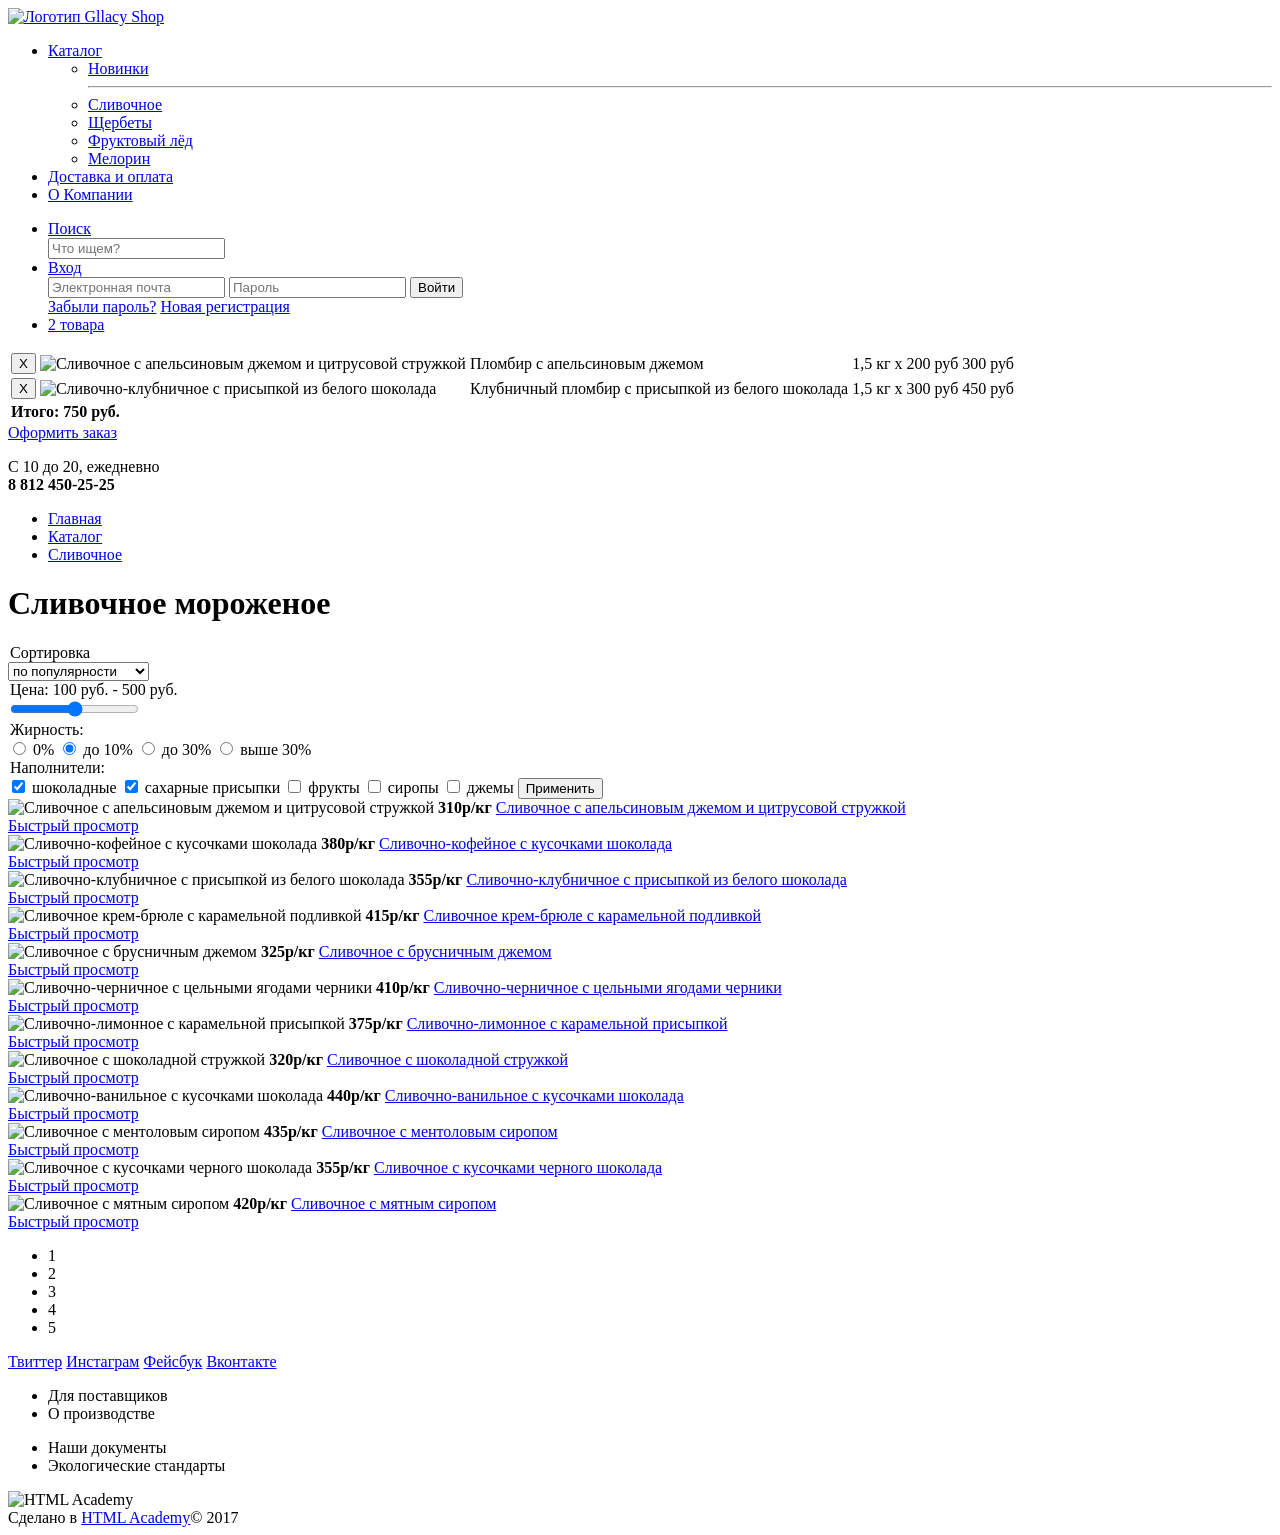
==== catalog.html @ f09cf829 "Добавлены всплывающие окна" ====
<!DOCTYPE html>
<html lang="ru">
  <head>
    <meta charset="utf-8">
    <title>HTML Academy: Глейси</title>
  </head>
  <body>
    <header class="page-header">
      <nav class="main-menu">
        <a class="page-header-logo" href="index.html">
          <img src="#" alt="Логотип Gllacy Shop">
        </a>
        <ul class="site-navigation">
          <li>
            <a href="#">Каталог</a>
            <ul class="submenu">
              <li><a href="#">Новинки</a></li><hr>
              <li><a href="catalog.html">Сливочное</a></li>
              <li><a href="#">Щербеты</a></li>
              <li><a href="#">Фруктовый лёд</a></li>
              <li><a href="#">Мелорин</a></li>
            </ul>
          </li>
          <li><a href="#">Доставка и оплата</a></li>
          <li><a href="#">О Компании</a></li>
        </ul>
        <ul class="user-navigation">
          <li class="search-btn"><a href="#">Поиск</a>
            <div class="search-form">
              <form action="#" method="get">
                <input type="search" name="search-field" placeholder="Что ищем?">
              </form>
            </div>
          </li>
          <li class="login-btn"><a href="#">Вход</a>
            <div class="login-form">
              <form action="#" method="post">
                <input type="text" name="login-field" placeholder="Электронная почта">
                <input type="password" name="password-field" placeholder="Пароль">
                <input type="submit" name="enter-btn" value="Войти">
              </form>
              <div class="supporting-links">
                <a href="#">Забыли пароль?</a>
                <a href="#">Новая регистрация</a>
              </div>
            </div>
          </li>
          <li class="basket-btn"><a href="#">2 товара</a></li>
        </ul>

        <section class="basket-form">
          <table class="basket">
            <tr>
              <td class="btn-del">
                <button class="item-del" type="reset">X</button>
              </td>
              <td class="ice-logo">
                <img class="ice-item" src="#" alt="Сливочное с апельсиновым джемом и цитрусовой стружкой">
              </td>
              <td class="ice-description">Пломбир с апельсиновым джемом</td>
              <td class="parametr">1,5 кг х 200 руб</td>
              <td class="result">300 руб</td>
            </tr>
            <tr>
              <td class="btn-del">
                <button class="item-del" type="reset">X</button>
              </td>
              <td class="ice-logo">
                <img class="ice-item" src="#" alt="Сливочно-клубничное с присыпкой из белого шоколада">
              </td>
              <td class="ice-description">Клубничный пломбир с присыпкой из белого шоколада</td>
              <td class="parametr">1,5 кг х 300 руб</td>
              <td class="result-item">450 руб</td>
            </tr>
            <tr>
              <td class="result" colspan="5"><b>Итого: 750 руб.</b></td>
            </tr>
          </table>
          <a class="checkout-btn" href="#">Оформить заказ</a>
        </section>

      </nav>
      <p>
        С 10 до 20, ежедневно<br>
        <strong class="tel">8 812 450-25-25</strong>
      </p>
    </header>

    <main class="container">

      <div class="navigation">
        <ul>
          <li><a class="main-page" href="#">Главная</a></li>
          <li><a class="catalog" href="#">Каталог</a></li>
          <li><a class="creamy" href="#">Сливочное</a></li>
        </ul>
      </div>
      <h1>Сливочное мороженое</h1>

      <section class="filters">
        <form class="filters-form" action="#" method="post">

          <legend class="sort">Сортировка</legend>
          <select>
<option value="popular">по популярности</option>
<option value="cheap">сначала недорогие</option>
<option value="expensive">сначала недорогие</option>
<option value="fat">по жирности</option>
          </select>

          <legend class="price">Цена: 100 руб. - 500 руб.</legend>
          <input type="range" min="100" max="500">

          <legend class="fat-filter">Жирность:</legend>
            <label>
              <input type="radio" name="fat-contetnt" value="0">
              0%
            </label>
            <label>
              <input type="radio" name="fat-contetnt" value="<10" checked>
              до 10%
            </label>
            <label>
              <input type="radio" name="fat-contetnt" value="<30">
              до 30%
            </label>
            <label>
              <input type="radio" name="fat-contetnt" value=">30">
              выше 30%
            </label>

            <legend class="fillers">Наполнители:</legend>
            <label>
              <input type="checkbox" name="fillers-filter" value="chokolat" checked>
              шоколадные
            </label>
            <label>
              <input type="checkbox" name="fillers-filter" value="sugar" checked>
              сахарные присыпки
            </label>
            <label>
              <input type="checkbox" name="fillers-filter" value="fruit">
              фрукты
            </label>
            <label>
              <input type="checkbox" name="fillers-filter" value="souce">
              сиропы
            </label>
            <label>
              <input type="checkbox" name="fillers-filter" value="jam">
              джемы
            </label>

            <input class="submit-filter" type="submit" value="Применить">

        </form>
      </section>

      <section class="catalog-items">
        <div class="item-access">
          <div class="catalog-item">
            <img class="ice-item" src="#" alt="Сливочное с апельсиновым джемом и цитрусовой стружкой">
            <b class="price">310р<span class="kg">/кг</span></b>
            <a class="catalog-item-name" href="#">Сливочное с апельсиновым джемом и цитрусовой стружкой</a>
          </div>
          <a class="fast-access-btn" href="#">Быстрый просмотр</a>
        </div>
        <div class="item-access">
          <div class="catalog-item">
            <img class="ice-item" src="#" alt="Сливочно-кофейное с кусочками шоколада">
            <b class="price">380р<span class="kg">/кг</span></b>
            <a class="catalog-item-name" href="#">Сливочно-кофейное с кусочками шоколада</a>
          </div>
          <a class="fast-access-btn" href="#">Быстрый просмотр</a>
        </div>
        <div class="item-access">
          <div class="catalog-item">
            <img class="ice-item" src="#" alt="Сливочно-клубничное с присыпкой из белого шоколада">
            <b class="price">355р<span class="kg">/кг</span></b>
            <a class="catalog-item-name" href="#">Сливочно-клубничное с присыпкой из белого шоколада</a>
          </div>
          <a class="fast-access-btn" href="#">Быстрый просмотр</a>
        </div>
        <div class="item-access">
          <div class="catalog-item">
            <img class="ice-item" src="#" alt="Сливочное крем-брюле с карамельной подливкой">
            <b class="price">415р<span class="kg">/кг</span></b>
            <a class="catalog-item-name" href="#">Сливочное крем-брюле с карамельной подливкой</a>
          </div>
          <a class="fast-access-btn" href="#">Быстрый просмотр</a>
        </div>
        <div class="item-access">
          <div class="catalog-item">
            <img class="ice-item" src="#" alt="Сливочное с брусничным джемом ">
            <b class="price">325р<span class="kg">/кг</span></b>
            <a class="catalog-item-name" href="#">Сливочное с брусничным джемом </a>
          </div>
          <a class="fast-access-btn" href="#">Быстрый просмотр</a>
        </div>
        <div class="item-access">
          <div class="catalog-item">
            <img class="ice-item" src="#" alt="Сливочно-черничное с цельными ягодами черники ">
            <b class="price">410р<span class="kg">/кг</span></b>
            <a class="catalog-item-name" href="#">Сливочно-черничное с цельными ягодами черники </a>
          </div>
          <a class="fast-access-btn" href="#">Быстрый просмотр</a>
        </div>
        <div class="item-access">
          <div class="catalog-item">
            <img class="ice-item" src="#" alt="Сливочно-лимонное с карамельной присыпкой">
            <b class="price">375р<span class="kg">/кг</span></b>
            <a class="catalog-item-name" href="#">Сливочно-лимонное с карамельной присыпкой</a>
          </div>
          <a class="fast-access-btn" href="#">Быстрый просмотр</a>
        </div>
        <div class="item-access">
          <div class="catalog-item">
            <img class="ice-item" src="#" alt="Сливочное с шоколадной стружкой">
            <b class="price">320р<span class="kg">/кг</span></b>
            <a class="catalog-item-name" href="#">Сливочное с шоколадной стружкой</a>
          </div>
          <a class="fast-access-btn" href="#">Быстрый просмотр</a>
        </div>
        <div class="item-access">
          <div class="catalog-item">
            <img class="ice-item" src="#" alt="Сливочно-ванильное с кусочками шоколада ">
            <b class="price">440р<span class="kg">/кг</span></b>
            <a class="catalog-item-name" href="#">Сливочно-ванильное с кусочками шоколада </a>
          </div>
          <a class="fast-access-btn" href="#">Быстрый просмотр</a>
        </div>
        <div class="item-access">
          <div class="catalog-item">
            <img class="ice-item" src="#" alt="Сливочноe с ментоловым сиропом">
            <b class="price">435р<span class="kg">/кг</span></b>
            <a class="catalog-item-name" href="#">Сливочноe с ментоловым сиропом</a>
          </div>
          <a class="fast-access-btn" href="#">Быстрый просмотр</a>
        </div>
        <div class="item-access">
          <div class="catalog-item">
            <img class="ice-item" src="#" alt="Сливочное с кусочками черного шоколада">
            <b class="price">355р<span class="kg">/кг</span></b>
            <a class="catalog-item-name" href="#">Сливочное с кусочками черного шоколада</a>
          </div>
          <a class="fast-access-btn" href="#">Быстрый просмотр</a>
        </div>
        <div class="item-access">
          <div class="catalog-item">
            <img class="ice-item" src="#" alt="Сливочное с мятным сиропом">
            <b class="price">420р<span class="kg">/кг</span></b>
            <a class="catalog-item-name" href="#">Сливочное с мятным сиропом</a>
          </div>
          <a class="fast-access-btn" href="#">Быстрый просмотр</a>
        </div>
      </section>

      <div class="pages">
        <ul class="page">
          <li><a class="next-page">1</a></li>
          <li><a class="next-page">2</a></li>
          <li><a class="next-page">3</a></li>
          <li><a class="next-page">4</a></li>
          <li><a class="next-page">5</a></li>
        </ul>
      </div>
    </main>

    <footer class="page-footer">
      <div class="footer-social">
        <a class="social-btn" href="#">Твиттер</a>
        <a class="social-btn" href="#">Инстаграм</a>
        <a class="social-btn" href="#">Фейсбук</a>
        <a class="social-btn" href="#">Вконтакте</a>
      </div>
      <nav class="footer-menu">
        <ul class="menu-left">
          <li><span class="provider"></span>Для поставщиков</li>
          <li>О производстве</li>
        </ul>
        <ul class="menu-documents">
          <li>Наши документы</li>
          <li>Экологические стандарты</li>
        </ul>
      </nav>
      <div class="footer-logo">
        <img src="#" alt="HTML Academy">
      </div>
      <div class="footer-copyright">
        Сделано в <a href="https://htmlacademy.ru">HTML Academy</a>© 2017
      </div>
    </footer>

  </body>
</html>
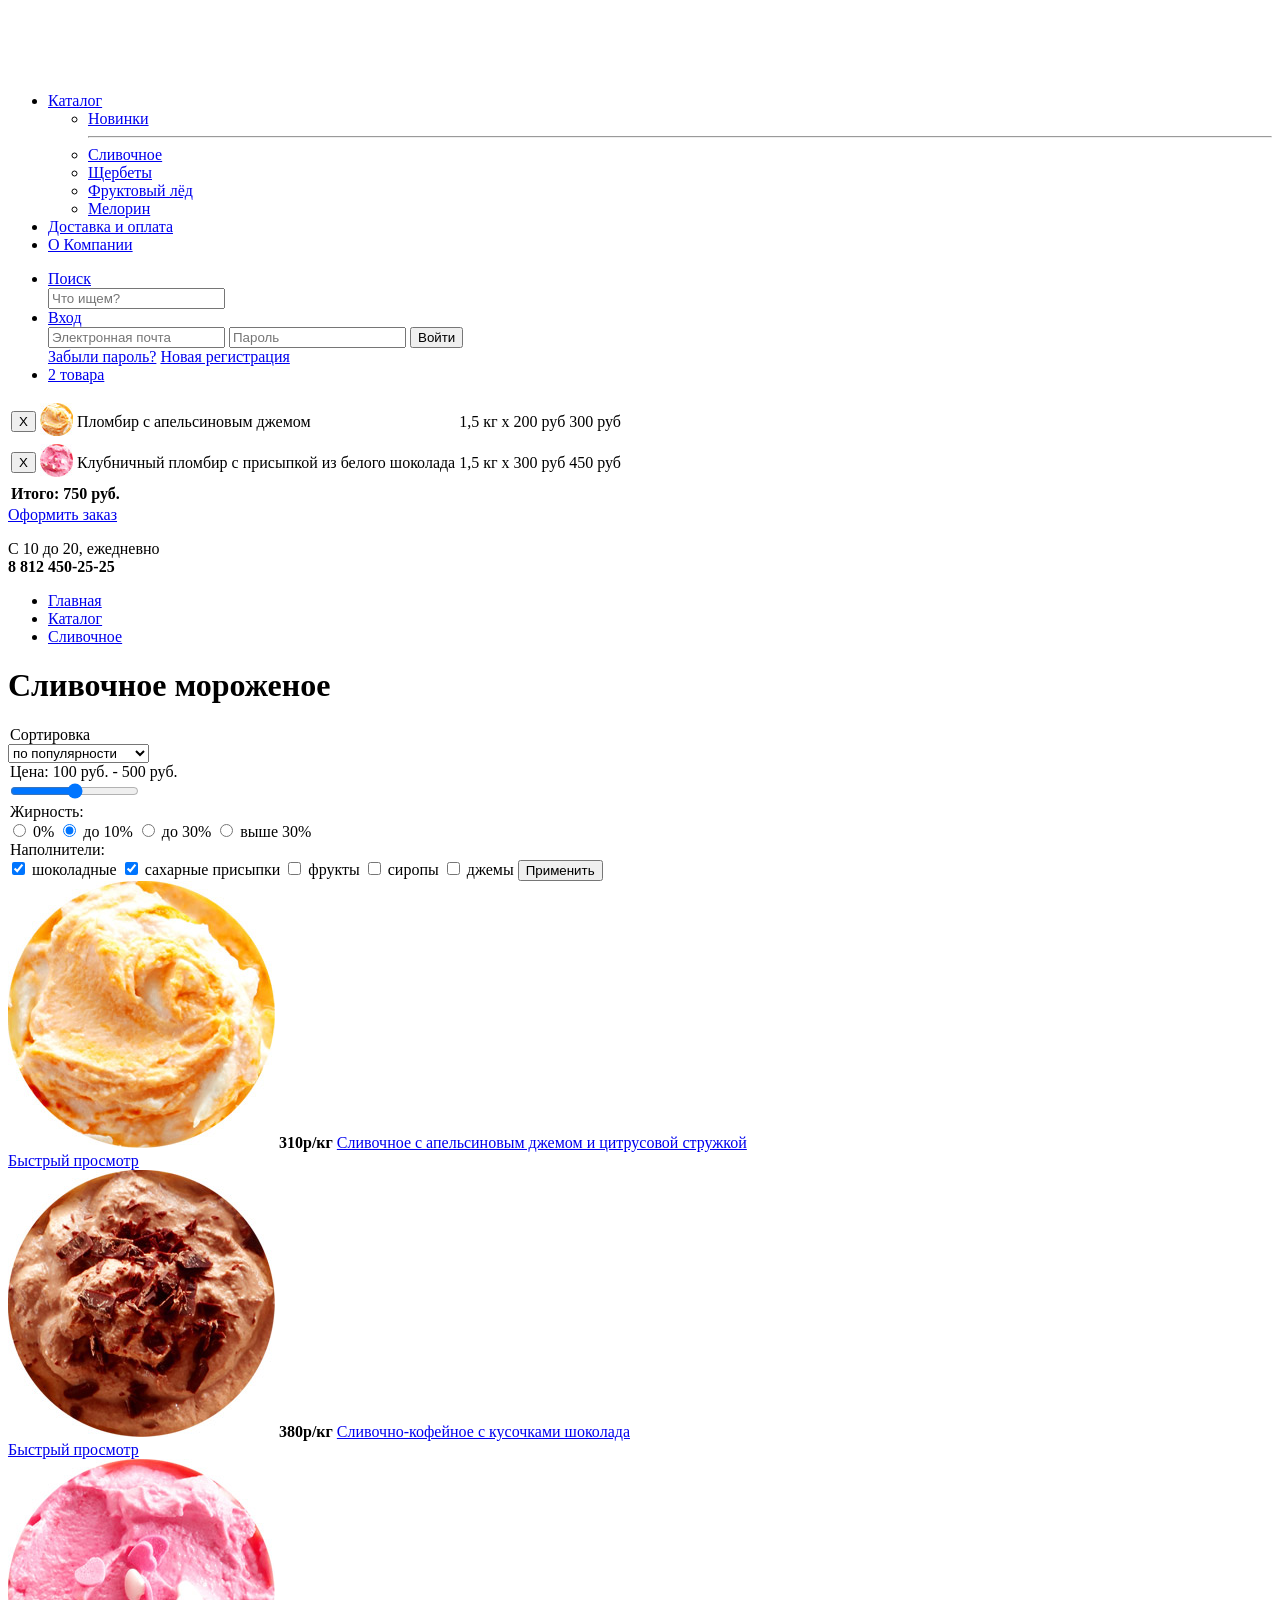
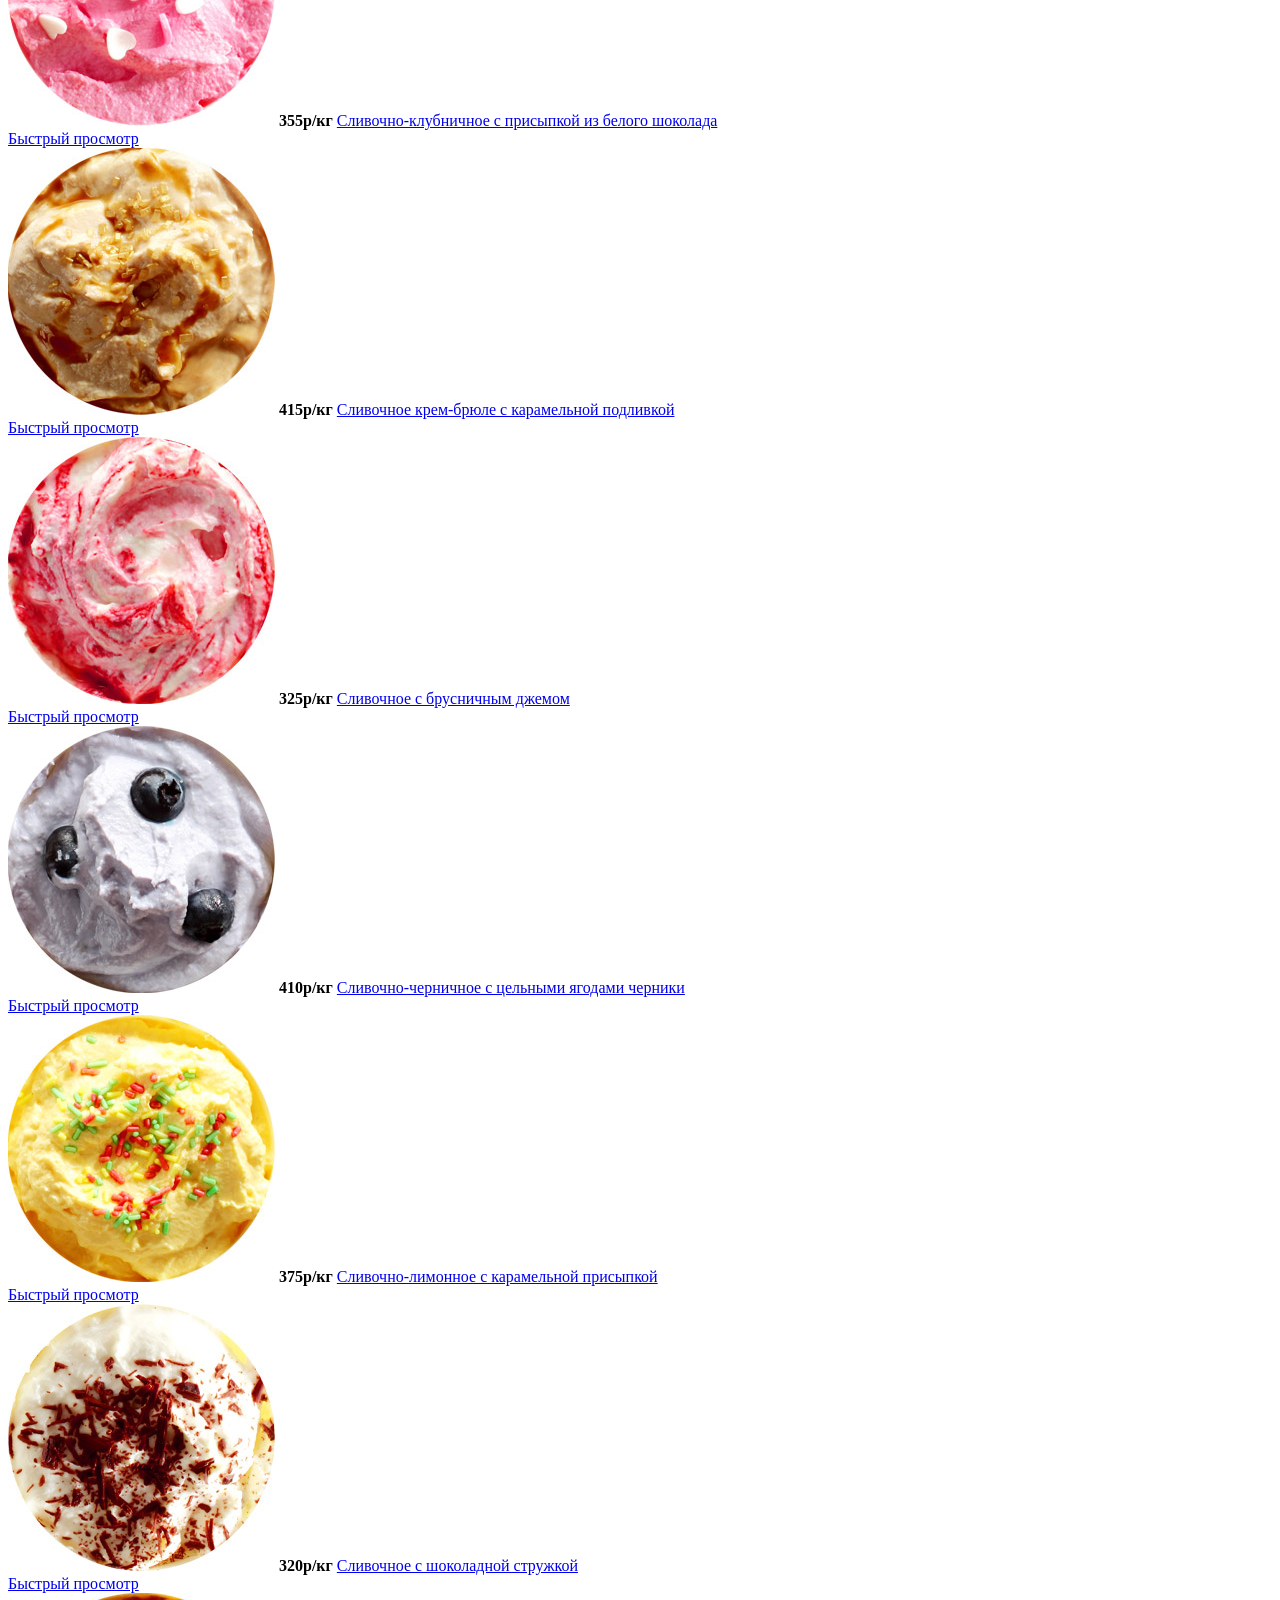
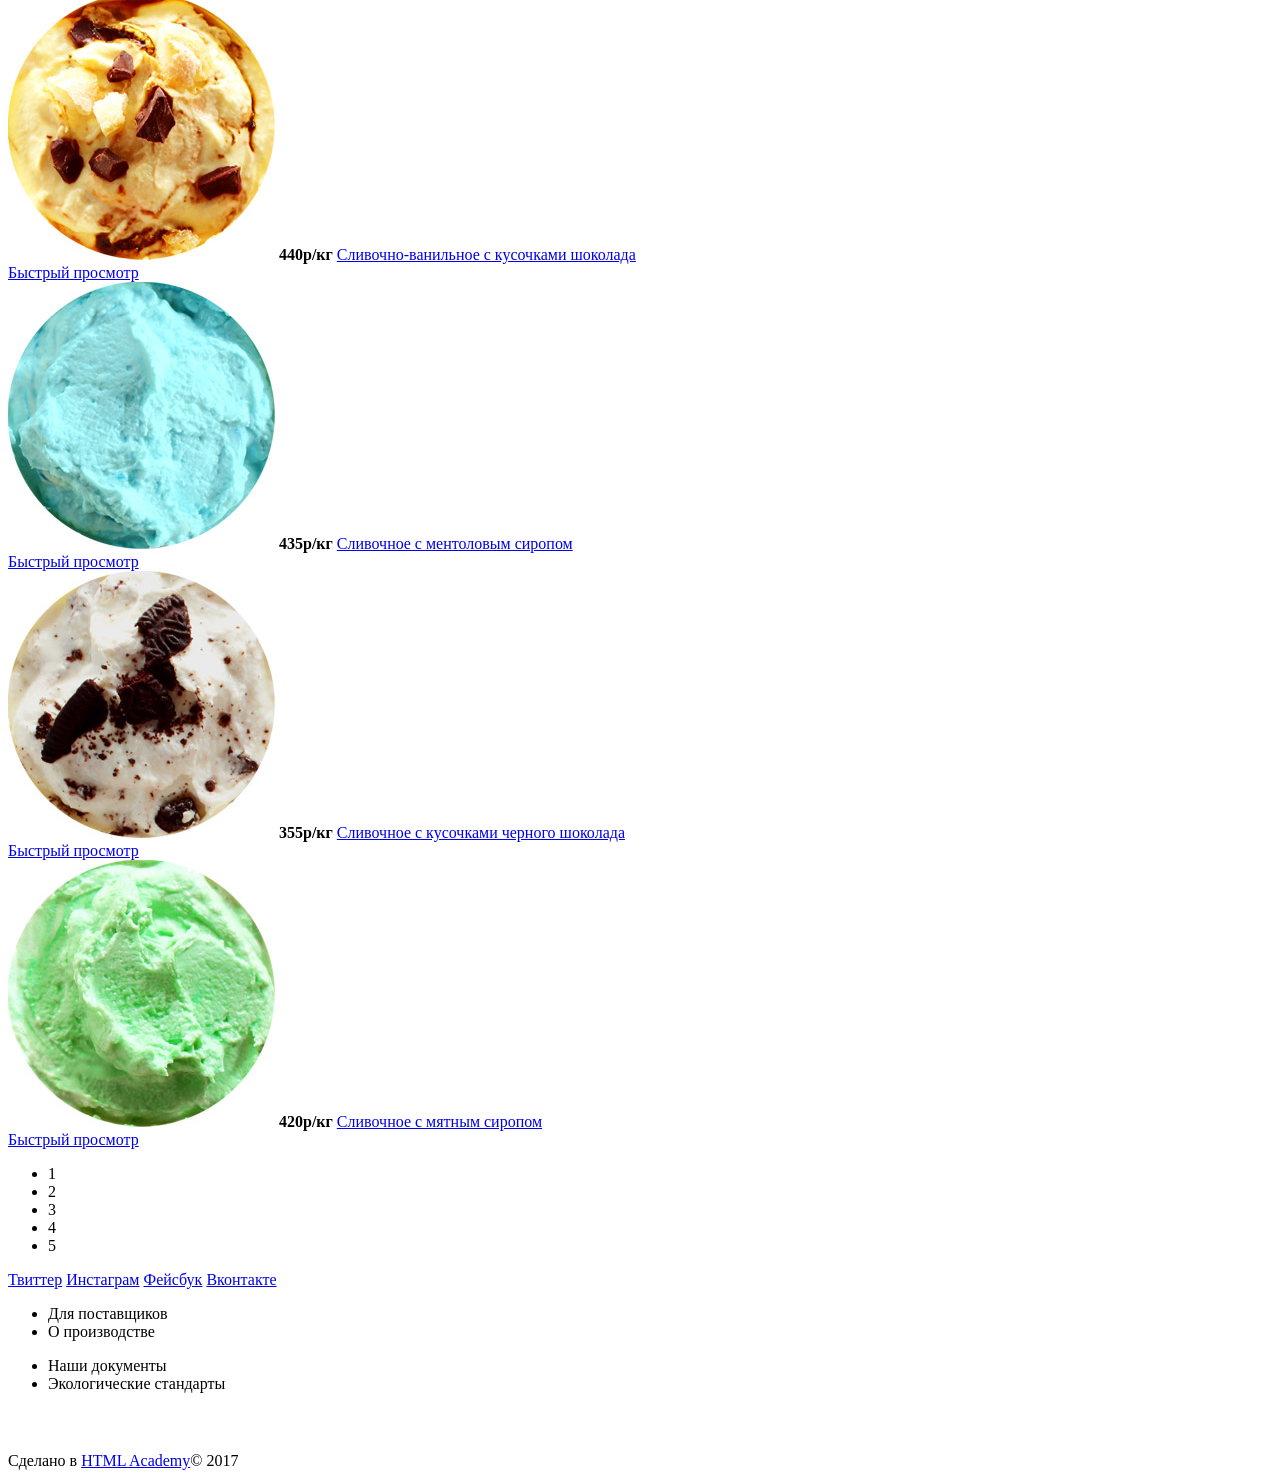
==== commit 45ba969c: "Графика Добавила картинки в папку, ссылки на картинки сделала. Поправила блок слайдера." ====
--- a/catalog.html
+++ b/catalog.html
@@ -8,7 +8,7 @@
     <header class="page-header">
       <nav class="main-menu">
         <a class="page-header-logo" href="index.html">
-          <img src="#" alt="Логотип Gllacy Shop">
+          <img src="img/Logo.svg" alt="Логотип Gllacy Shop" width="154" height="64" class="logo-image">
         </a>
         <ul class="site-navigation">
           <li>
@@ -55,7 +55,7 @@
                 <button class="item-del" type="reset">X</button>
               </td>
               <td class="ice-logo">
-                <img class="ice-item" src="#" alt="Сливочное с апельсиновым джемом и цитрусовой стружкой">
+                <img class="ice-item" src="img/mini-ice-1.jpg" width="33" height="33" alt="Сливочное с апельсиновым джемом и цитрусовой стружкой">
               </td>
               <td class="ice-description">Пломбир с апельсиновым джемом</td>
               <td class="parametr">1,5 кг х 200 руб</td>
@@ -66,7 +66,7 @@
                 <button class="item-del" type="reset">X</button>
               </td>
               <td class="ice-logo">
-                <img class="ice-item" src="#" alt="Сливочно-клубничное с присыпкой из белого шоколада">
+                <img class="ice-item" src="img/mini-ice-2.jpg" width="33" height="33" alt="Сливочно-клубничное с присыпкой из белого шоколада">
               </td>
               <td class="ice-description">Клубничный пломбир с присыпкой из белого шоколада</td>
               <td class="parametr">1,5 кг х 300 руб</td>
@@ -159,7 +159,7 @@
       <section class="catalog-items">
         <div class="item-access">
           <div class="catalog-item">
-            <img class="ice-item" src="#" alt="Сливочное с апельсиновым джемом и цитрусовой стружкой">
+            <img class="ice-item" src="img/catalog-item-1.jpg" width="267" height="267" alt="Сливочное с апельсиновым джемом и цитрусовой стружкой">
             <b class="price">310р<span class="kg">/кг</span></b>
             <a class="catalog-item-name" href="#">Сливочное с апельсиновым джемом и цитрусовой стружкой</a>
           </div>
@@ -167,7 +167,7 @@
         </div>
         <div class="item-access">
           <div class="catalog-item">
-            <img class="ice-item" src="#" alt="Сливочно-кофейное с кусочками шоколада">
+            <img class="ice-item" src="img/catalog-item-2.jpg" width="267" height="267" alt="Сливочно-кофейное с кусочками шоколада">
             <b class="price">380р<span class="kg">/кг</span></b>
             <a class="catalog-item-name" href="#">Сливочно-кофейное с кусочками шоколада</a>
           </div>
@@ -175,7 +175,7 @@
         </div>
         <div class="item-access">
           <div class="catalog-item">
-            <img class="ice-item" src="#" alt="Сливочно-клубничное с присыпкой из белого шоколада">
+            <img class="ice-item" src="img/catalog-item-3.jpg" width="267" height="267" alt="Сливочно-клубничное с присыпкой из белого шоколада">
             <b class="price">355р<span class="kg">/кг</span></b>
             <a class="catalog-item-name" href="#">Сливочно-клубничное с присыпкой из белого шоколада</a>
           </div>
@@ -183,7 +183,7 @@
         </div>
         <div class="item-access">
           <div class="catalog-item">
-            <img class="ice-item" src="#" alt="Сливочное крем-брюле с карамельной подливкой">
+            <img class="ice-item" src="img/catalog-item-4.jpg" width="267" height="267" alt="Сливочное крем-брюле с карамельной подливкой">
             <b class="price">415р<span class="kg">/кг</span></b>
             <a class="catalog-item-name" href="#">Сливочное крем-брюле с карамельной подливкой</a>
           </div>
@@ -191,7 +191,7 @@
         </div>
         <div class="item-access">
           <div class="catalog-item">
-            <img class="ice-item" src="#" alt="Сливочное с брусничным джемом ">
+            <img class="ice-item" src="img/catalog-item-5.jpg" width="267" height="267" alt="Сливочное с брусничным джемом ">
             <b class="price">325р<span class="kg">/кг</span></b>
             <a class="catalog-item-name" href="#">Сливочное с брусничным джемом </a>
           </div>
@@ -199,7 +199,7 @@
         </div>
         <div class="item-access">
           <div class="catalog-item">
-            <img class="ice-item" src="#" alt="Сливочно-черничное с цельными ягодами черники ">
+            <img class="ice-item" src="img/catalog-item-6.jpg" width="267" height="267" alt="Сливочно-черничное с цельными ягодами черники ">
             <b class="price">410р<span class="kg">/кг</span></b>
             <a class="catalog-item-name" href="#">Сливочно-черничное с цельными ягодами черники </a>
           </div>
@@ -207,7 +207,7 @@
         </div>
         <div class="item-access">
           <div class="catalog-item">
-            <img class="ice-item" src="#" alt="Сливочно-лимонное с карамельной присыпкой">
+            <img class="ice-item" src="img/catalog-item-7.jpg" width="267" height="267" alt="Сливочно-лимонное с карамельной присыпкой">
             <b class="price">375р<span class="kg">/кг</span></b>
             <a class="catalog-item-name" href="#">Сливочно-лимонное с карамельной присыпкой</a>
           </div>
@@ -215,7 +215,7 @@
         </div>
         <div class="item-access">
           <div class="catalog-item">
-            <img class="ice-item" src="#" alt="Сливочное с шоколадной стружкой">
+            <img class="ice-item" src="img/catalog-item-8.jpg" width="267" height="267" alt="Сливочное с шоколадной стружкой">
             <b class="price">320р<span class="kg">/кг</span></b>
             <a class="catalog-item-name" href="#">Сливочное с шоколадной стружкой</a>
           </div>
@@ -223,7 +223,7 @@
         </div>
         <div class="item-access">
           <div class="catalog-item">
-            <img class="ice-item" src="#" alt="Сливочно-ванильное с кусочками шоколада ">
+            <img class="ice-item" src="img/catalog-item-9.jpg" width="267" height="267" alt="Сливочно-ванильное с кусочками шоколада ">
             <b class="price">440р<span class="kg">/кг</span></b>
             <a class="catalog-item-name" href="#">Сливочно-ванильное с кусочками шоколада </a>
           </div>
@@ -231,7 +231,7 @@
         </div>
         <div class="item-access">
           <div class="catalog-item">
-            <img class="ice-item" src="#" alt="Сливочноe с ментоловым сиропом">
+            <img class="ice-item" src="img/catalog-item-10.jpg" width="267" height="267" alt="Сливочноe с ментоловым сиропом">
             <b class="price">435р<span class="kg">/кг</span></b>
             <a class="catalog-item-name" href="#">Сливочноe с ментоловым сиропом</a>
           </div>
@@ -239,7 +239,7 @@
         </div>
         <div class="item-access">
           <div class="catalog-item">
-            <img class="ice-item" src="#" alt="Сливочное с кусочками черного шоколада">
+            <img class="ice-item" src="img/catalog-item-11.jpg" width="267" height="267" alt="Сливочное с кусочками черного шоколада">
             <b class="price">355р<span class="kg">/кг</span></b>
             <a class="catalog-item-name" href="#">Сливочное с кусочками черного шоколада</a>
           </div>
@@ -247,7 +247,7 @@
         </div>
         <div class="item-access">
           <div class="catalog-item">
-            <img class="ice-item" src="#" alt="Сливочное с мятным сиропом">
+            <img class="ice-item" src="img/catalog-item-12.jpg" width="267" height="267" alt="Сливочное с мятным сиропом">
             <b class="price">420р<span class="kg">/кг</span></b>
             <a class="catalog-item-name" href="#">Сливочное с мятным сиропом</a>
           </div>
@@ -284,7 +284,7 @@
         </ul>
       </nav>
       <div class="footer-logo">
-        <img src="#" alt="HTML Academy">
+        <img src="img/logo-htmlacademy.svg" alt="HTML Academy" width="108" height="39">
       </div>
       <div class="footer-copyright">
         Сделано в <a href="https://htmlacademy.ru">HTML Academy</a>© 2017
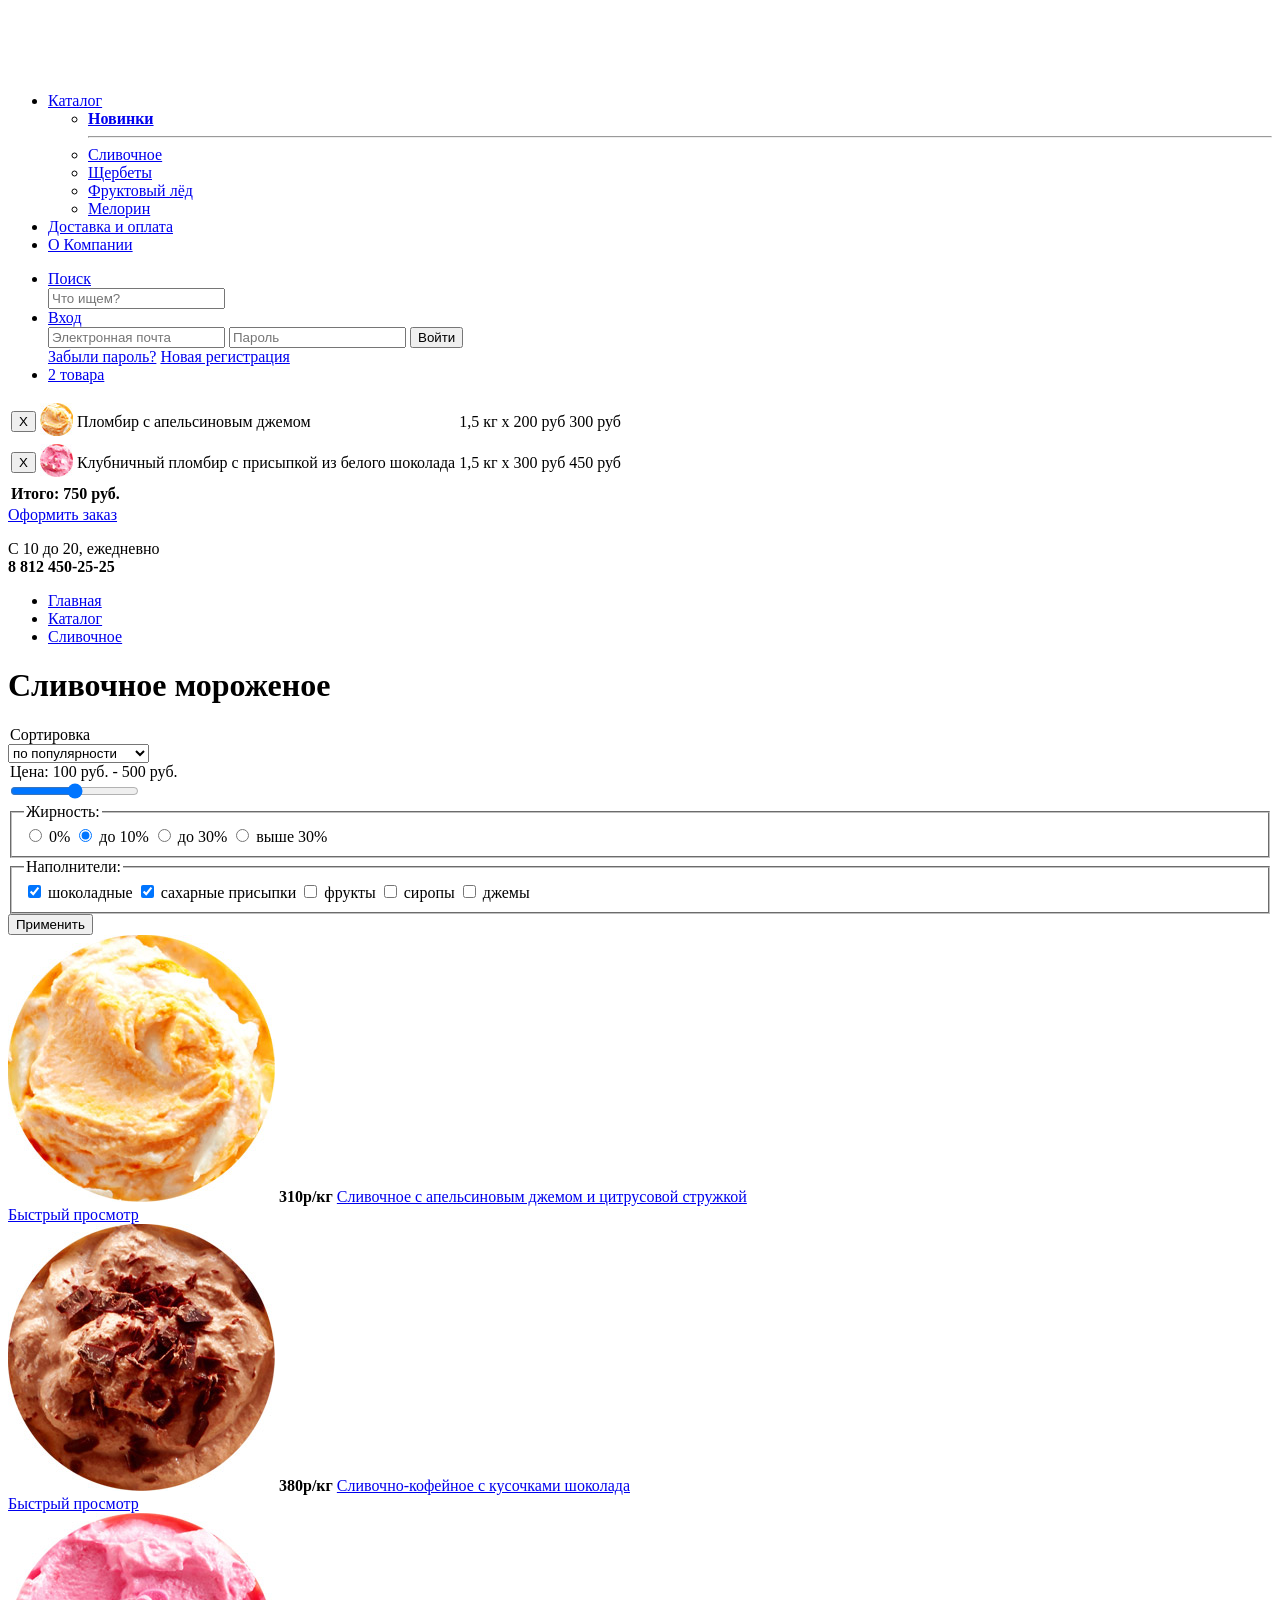
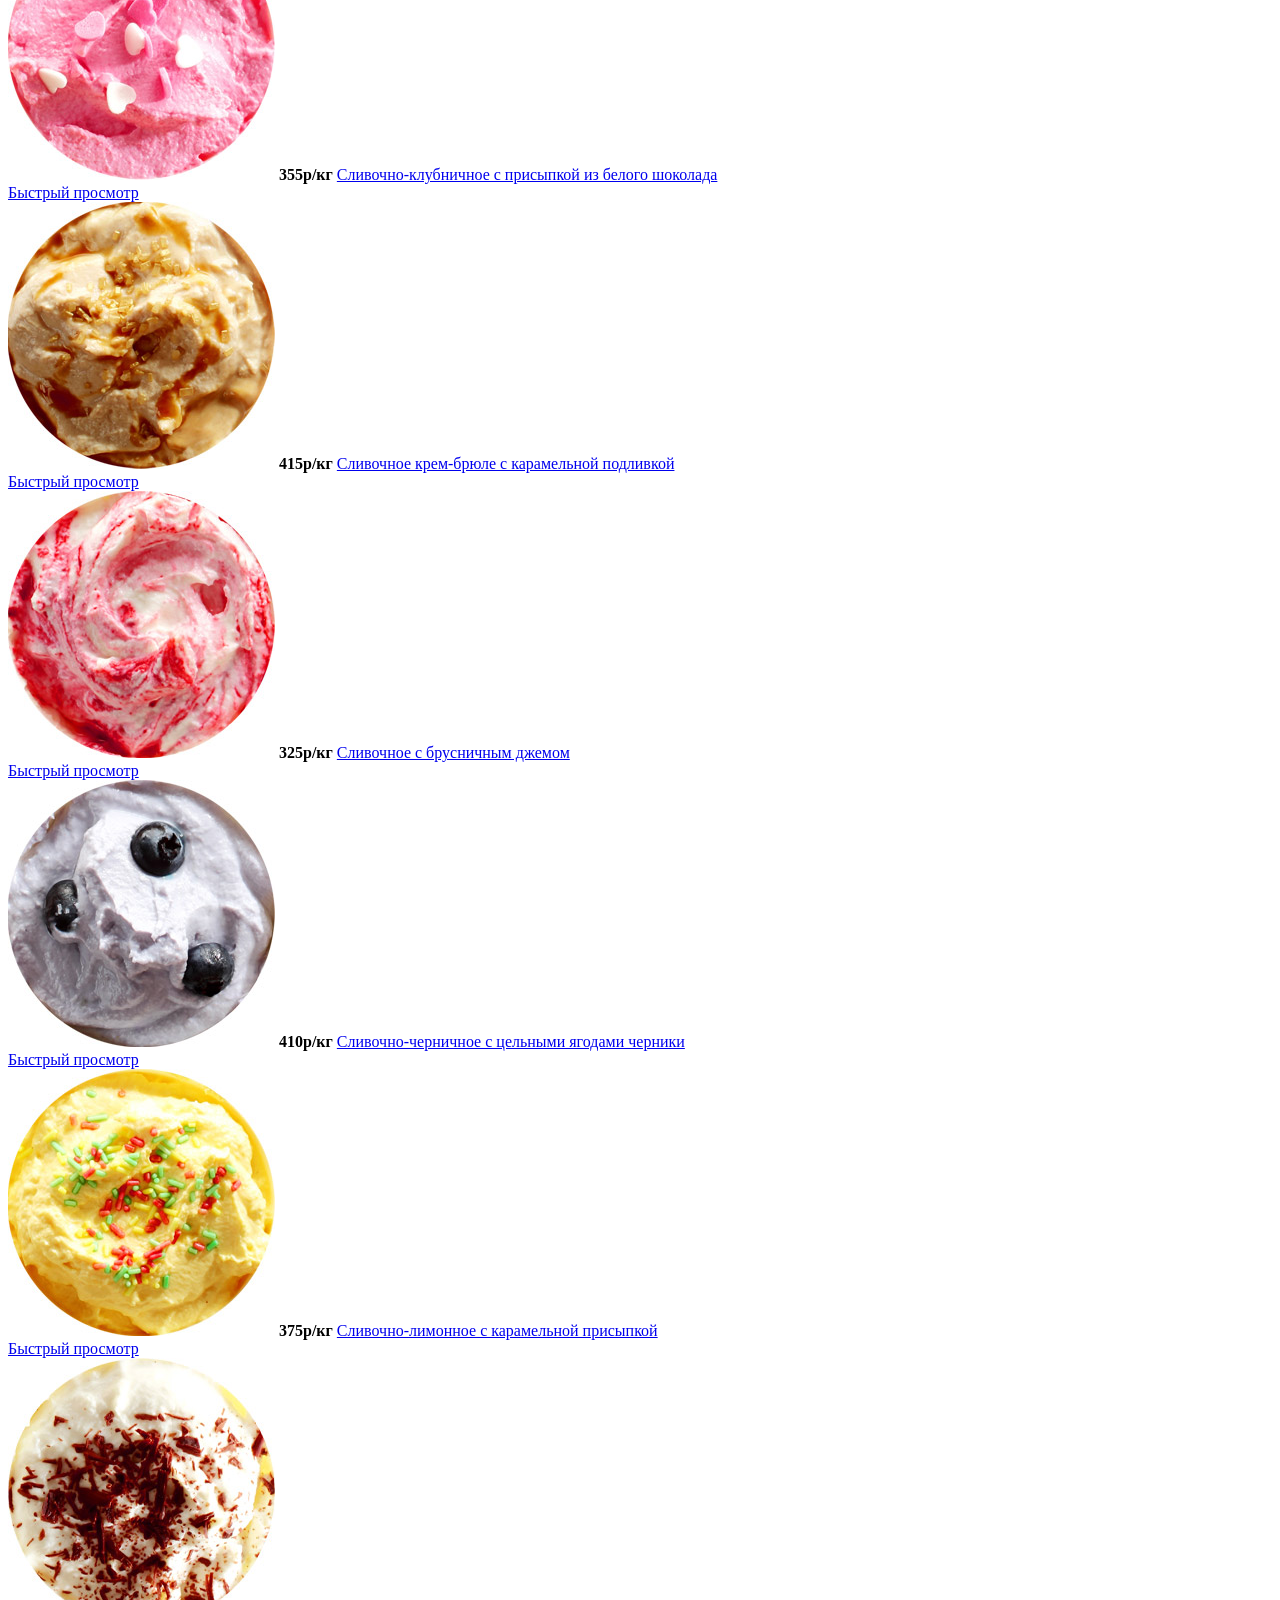
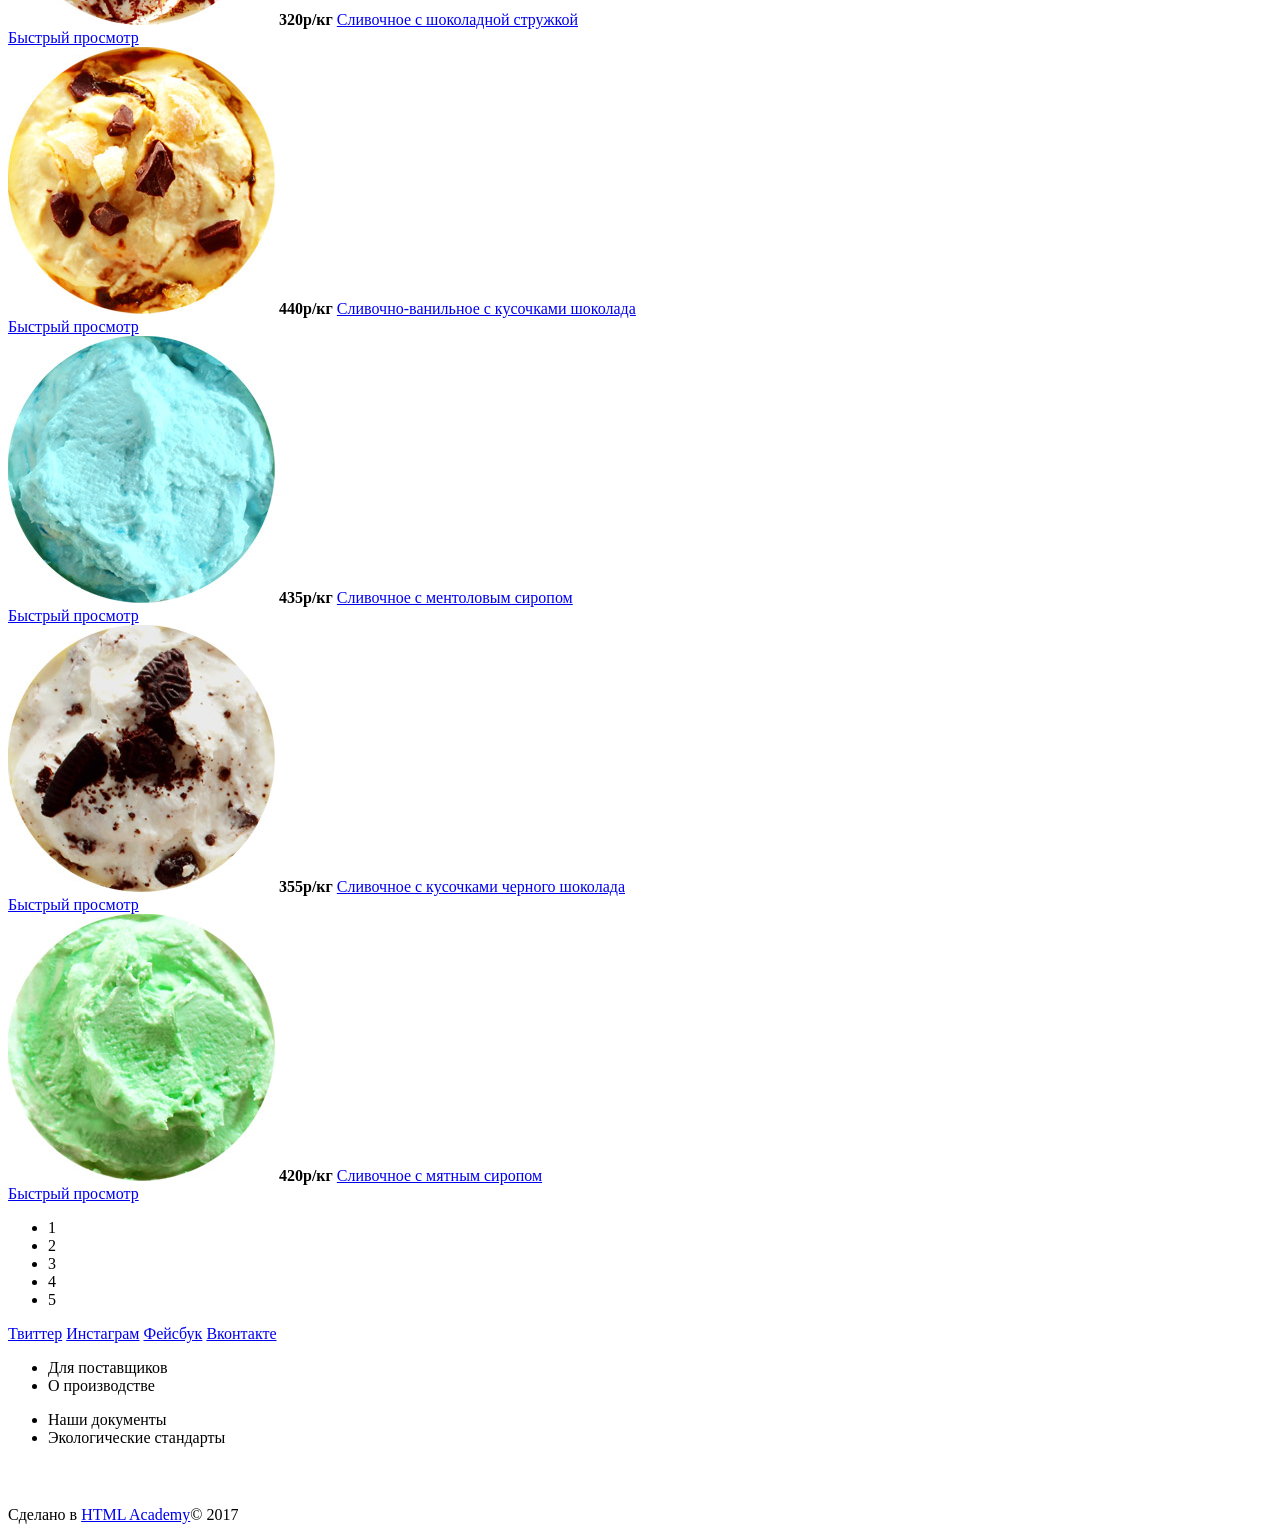
==== commit 1a22584e: "Проверка доступности" ====
--- a/catalog.html
+++ b/catalog.html
@@ -3,6 +3,7 @@
   <head>
     <meta charset="utf-8">
     <title>HTML Academy: Глейси</title>
+    <link href="https://fonts.googleapis.com/css?family=Roboto:400,400i,700,700i&amp;subset=cyrillic" rel="stylesheet">
   </head>
   <body>
     <header class="page-header">
@@ -14,7 +15,7 @@
           <li>
             <a href="#">Каталог</a>
             <ul class="submenu">
-              <li><a href="#">Новинки</a></li><hr>
+              <li><a href="#"><b>Новинки</b></a></li><hr>
               <li><a href="catalog.html">Сливочное</a></li>
               <li><a href="#">Щербеты</a></li>
               <li><a href="#">Фруктовый лёд</a></li>
@@ -37,7 +38,7 @@
               <form action="#" method="post">
                 <input type="text" name="login-field" placeholder="Электронная почта">
                 <input type="password" name="password-field" placeholder="Пароль">
-                <input type="submit" name="enter-btn" value="Войти">
+                <button type="submit" name="enter-btn">Войти</button>
               </form>
               <div class="supporting-links">
                 <a href="#">Забыли пароль?</a>
@@ -90,7 +91,7 @@
 
       <div class="navigation">
         <ul>
-          <li><a class="main-page" href="#">Главная</a></li>
+          <li><a class="main-page" href="index.html">Главная</a></li>
           <li><a class="catalog" href="#">Каталог</a></li>
           <li><a class="creamy" href="#">Сливочное</a></li>
         </ul>
@@ -110,25 +111,27 @@
 
           <legend class="price">Цена: 100 руб. - 500 руб.</legend>
           <input type="range" min="100" max="500">
-
-          <legend class="fat-filter">Жирность:</legend>
-            <label>
-              <input type="radio" name="fat-contetnt" value="0">
-              0%
-            </label>
-            <label>
-              <input type="radio" name="fat-contetnt" value="<10" checked>
-              до 10%
-            </label>
-            <label>
-              <input type="radio" name="fat-contetnt" value="<30">
-              до 30%
-            </label>
-            <label>
-              <input type="radio" name="fat-contetnt" value=">30">
-              выше 30%
-            </label>
-
+          <fieldset class="fat-section">
+           <legend class="fat-filter">Жирность:</legend>
+             <label>
+               <input type="radio" name="fat-contetnt" value="0">
+               0%
+             </label>
+             <label>
+               <input type="radio" name="fat-contetnt" value="<10" checked>
+               до 10%
+             </label>
+             <label>
+               <input type="radio" name="fat-contetnt" value="<30">
+               до 30%
+             </label>
+             <label>
+               <input type="radio" name="fat-contetnt" value=">30">
+               выше 30%
+             </label>
+          </fieldset>
+
+          <fieldset class="fillers-section">
             <legend class="fillers">Наполнители:</legend>
             <label>
               <input type="checkbox" name="fillers-filter" value="chokolat" checked>
@@ -150,8 +153,9 @@
               <input type="checkbox" name="fillers-filter" value="jam">
               джемы
             </label>
-
-            <input class="submit-filter" type="submit" value="Применить">
+          </fieldset>
+
+            <button class="submit-filter" type="submit">Применить</button>
 
         </form>
       </section>
